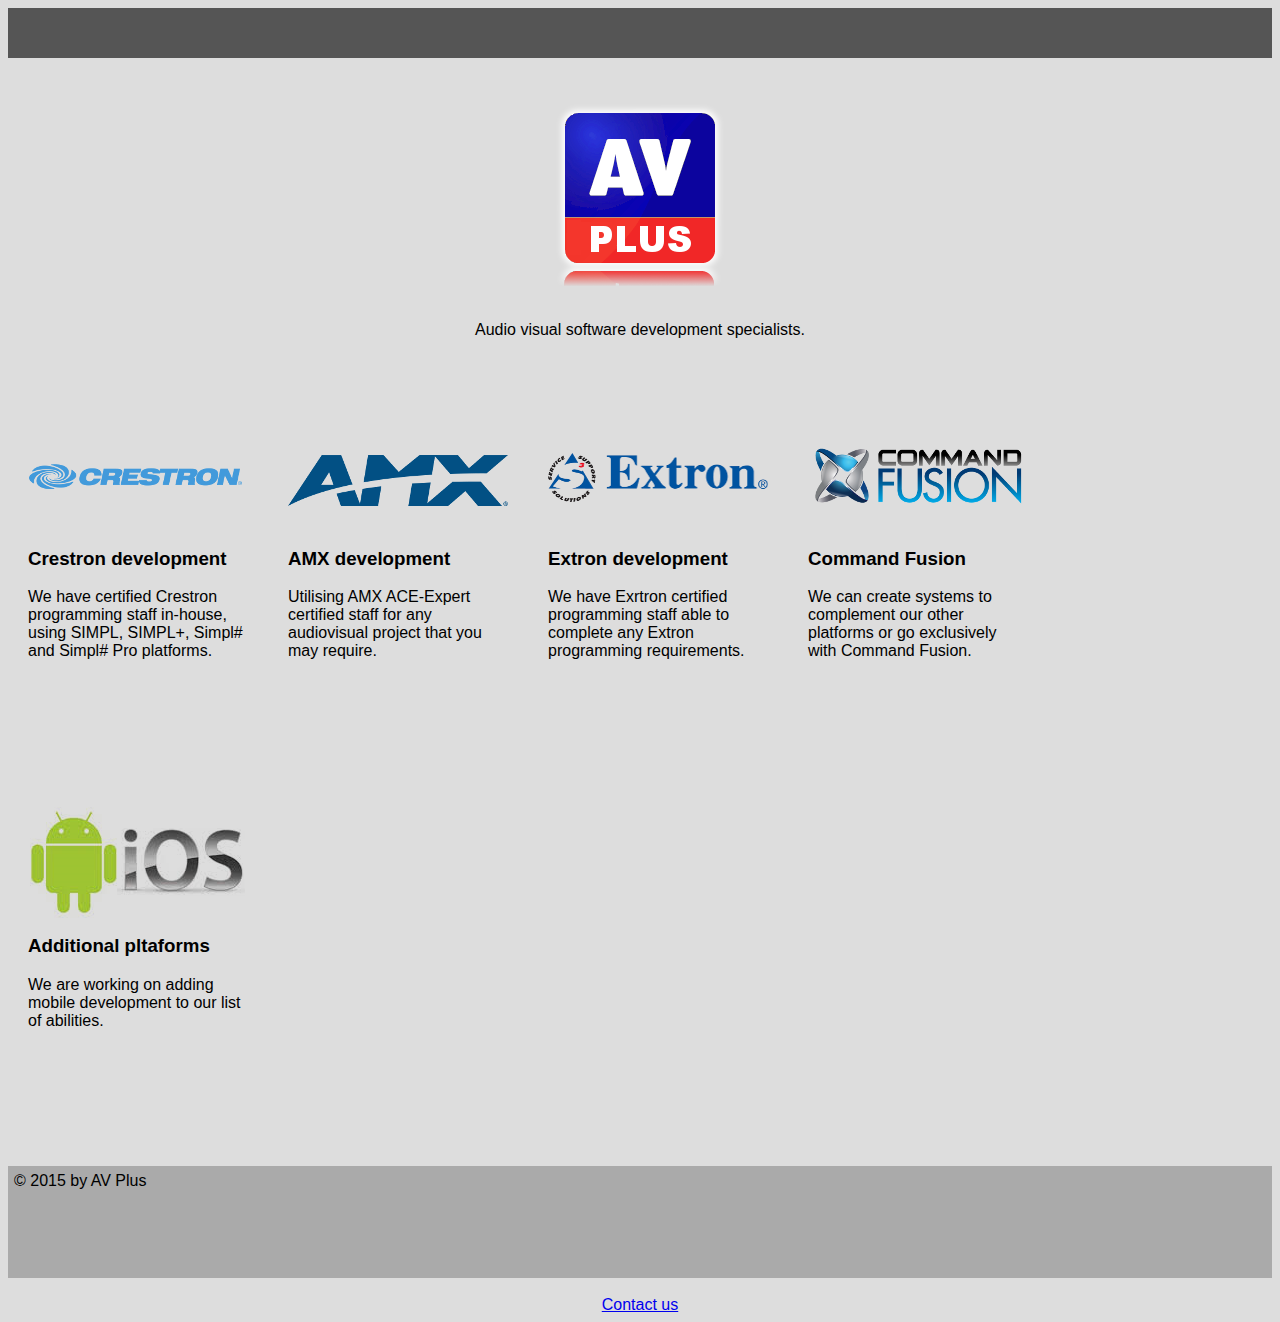
==== index.html @ a5de5b59 "First commit" ====
<!DOCTYPE html>
<html>
<head>
<link rel="stylesheet" type="text/css" href="avplus.css">
</head>
<body>

<!-- Top bar -->
<div id="top_bar">
</div>
<br>

<!-- Title -->
<div id="title_area">
	<div id="title">
		<img src="images/avplus logo 1.png">
	</div>
	<p>Audio visual software development specialists.</p></div>
<br><br><br>

<!-- Main section -->
<div class="main_points">
	<div class="images"><img src="images/logo-crestron.png"></div>
	<h3>Crestron development</h3>
	<p>We have certified Crestron programming staff in-house, using SIMPL, SIMPL+, Simpl# and Simpl# Pro platforms.</p>
</div>
<div class="main_points">
	<div class="images"><img src="images/logo-amx.png"></div>
	<h3>AMX development</h3>
	<p>Utilising AMX ACE-Expert certified staff for any audiovisual project that you may require.</p>
</div>
<div class="main_points">
	<div class="images"><img src="images/logo-extron.png"></div>
	<h3>Extron development</h3>
	<p>We have Exrtron certified programming staff able to complete any Extron programming requirements.</p>
</div>
<div class="main_points">
	<div class="images"><img src="images/logo-cf.png"></div>
	<h3>Command Fusion</h3>
	<p>We can create systems to complement our other platforms or go exclusively with Command Fusion.</p>
</div>
<div class="main_points">
	<div class="images"><img src="images/logo-android-ios.png"></div>
	<h3>Additional pltaforms</h3>
	<p>We are working on adding mobile development to our list of abilities.</p>
</div>


<!-- Bottom bar -->
<div id="bottom_bar">
	<div id="copyright">&copy; 2015 by AV Plus
	</div>
	</div>
	<br>
	<div id="contact_us"><a href="contact.html">Contact us</a>
	</div>
</div>

</body>
</html>
---- avplus.css ----
/* Workspace Automation */
body{
	background-color:#dddddd; 
	font-family:arial;
}
#top_bar {
	background-color:#555555;
	height:50px;
}
#title_area {
	position:relative;
	text-align:center;
}
#title {
	clear:both;
	margin-top:0px;
	margin-bottom:0px;
}
div.main_points {
	width:220px;
	padding:20px;
	position:relative;
	top:-100px;
	float:left;
}

img.fb_icon_size {
	width:20px;
	height:20px;
}
div.fb_icon_pos {
	position:relative;
	text-align:right;
	padding:6px;
}
div.images {
	position:relative;
	top:50px;
    height:200px;
    display:table-cell;
    vertical-align:middle;
}
#bottom_text {
	clear:both;
	position:relative;
	text-align:center; 
}
#bottom_bar {
	background-color:#aaaaaa;
	clear:both;
	height:100px;
	position:relative;
	padding:6px;
}

#copyright {
	float:left;
}
#bottom_fb {
	float:right;
}
#contact_us {
	clear:both;
	position:relative;
	text-align:center; 
}

form {
    margin: 0 auto;
    width: 500px;
    padding: 1em;
    border: 1px solid #CCC;
    border-radius: 1em;
}
input, textarea {
    font: 1em sans-serif;
    width: 500px;
}
textarea {
    vertical-align: top;
    height: 5em;
    resize: vertical;
}
button {
}
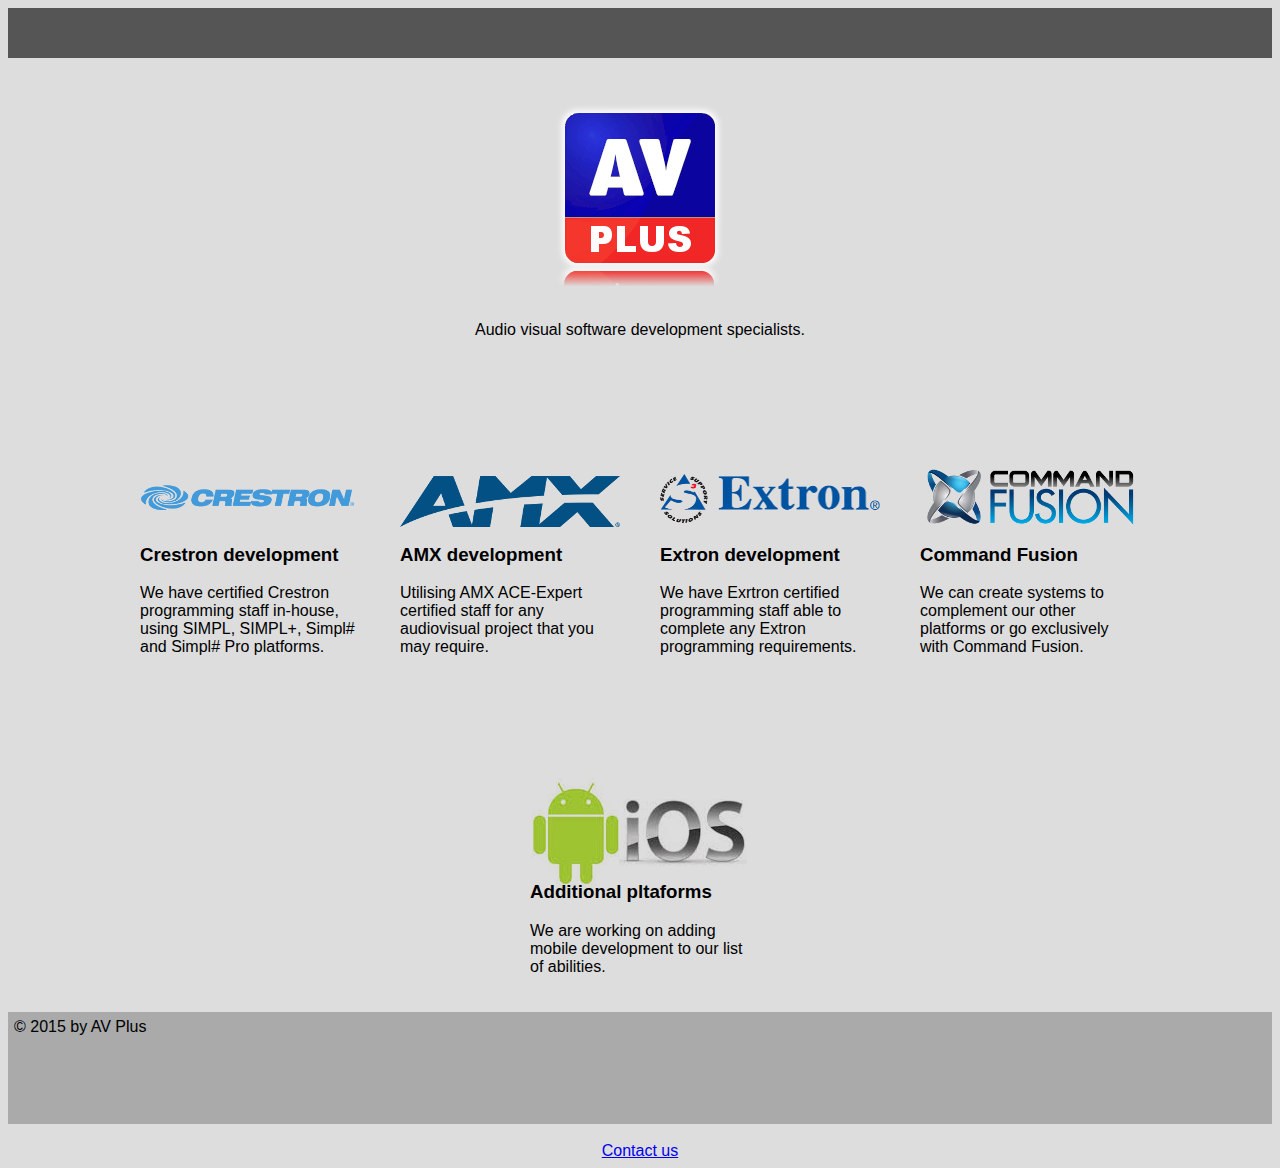
==== commit 02207234: "centre adjust images" ====
--- a/index.html
+++ b/index.html
@@ -16,33 +16,34 @@
 		<img src="images/avplus logo 1.png">
 	</div>
 	<p>Audio visual software development specialists.</p></div>
-<br><br><br>
 
 <!-- Main section -->
-<div class="main_points">
-	<div class="images"><img src="images/logo-crestron.png"></div>
-	<h3>Crestron development</h3>
-	<p>We have certified Crestron programming staff in-house, using SIMPL, SIMPL+, Simpl# and Simpl# Pro platforms.</p>
-</div>
-<div class="main_points">
-	<div class="images"><img src="images/logo-amx.png"></div>
-	<h3>AMX development</h3>
-	<p>Utilising AMX ACE-Expert certified staff for any audiovisual project that you may require.</p>
-</div>
-<div class="main_points">
-	<div class="images"><img src="images/logo-extron.png"></div>
-	<h3>Extron development</h3>
-	<p>We have Exrtron certified programming staff able to complete any Extron programming requirements.</p>
-</div>
-<div class="main_points">
-	<div class="images"><img src="images/logo-cf.png"></div>
-	<h3>Command Fusion</h3>
-	<p>We can create systems to complement our other platforms or go exclusively with Command Fusion.</p>
-</div>
-<div class="main_points">
-	<div class="images"><img src="images/logo-android-ios.png"></div>
-	<h3>Additional pltaforms</h3>
-	<p>We are working on adding mobile development to our list of abilities.</p>
+<div class="main_area">
+	<div class="main_points">
+		<div class="images"><img src="images/logo-crestron.png"></div>
+		<h3>Crestron development</h3>
+		<p>We have certified Crestron programming staff in-house, using SIMPL, SIMPL+, Simpl# and Simpl# Pro platforms.</p>
+	</div>
+	<div class="main_points">
+		<div class="images"><img src="images/logo-amx.png"></div>
+		<h3>AMX development</h3>
+		<p>Utilising AMX ACE-Expert certified staff for any audiovisual project that you may require.</p>
+	</div>
+	<div class="main_points">
+		<div class="images"><img src="images/logo-extron.png"></div>
+		<h3>Extron development</h3>
+		<p>We have Exrtron certified programming staff able to complete any Extron programming requirements.</p>
+	</div>
+	<div class="main_points">
+		<div class="images"><img src="images/logo-cf.png"></div>
+		<h3>Command Fusion</h3>
+		<p>We can create systems to complement our other platforms or go exclusively with Command Fusion.</p>
+	</div>
+	<div class="main_points">
+		<div class="images"><img src="images/logo-android-ios.png"></div>
+		<h3>Additional pltaforms</h3>
+		<p>We are working on adding mobile development to our list of abilities.</p>
+	</div>
 </div>
 
 
--- a/avplus.css
+++ b/avplus.css
@@ -16,12 +16,15 @@
 	margin-top:0px;
 	margin-bottom:0px;
 }
+div.main_area {
+    display: flex;
+    flex-wrap: wrap;
+    justify-content: center;
+    width: 100%;
+}
 div.main_points {
 	width:220px;
 	padding:20px;
-	position:relative;
-	top:-100px;
-	float:left;
 }
 
 img.fb_icon_size {
@@ -36,7 +39,7 @@
 div.images {
 	position:relative;
 	top:50px;
-    height:200px;
+    height:150px;
     display:table-cell;
     vertical-align:middle;
 }
